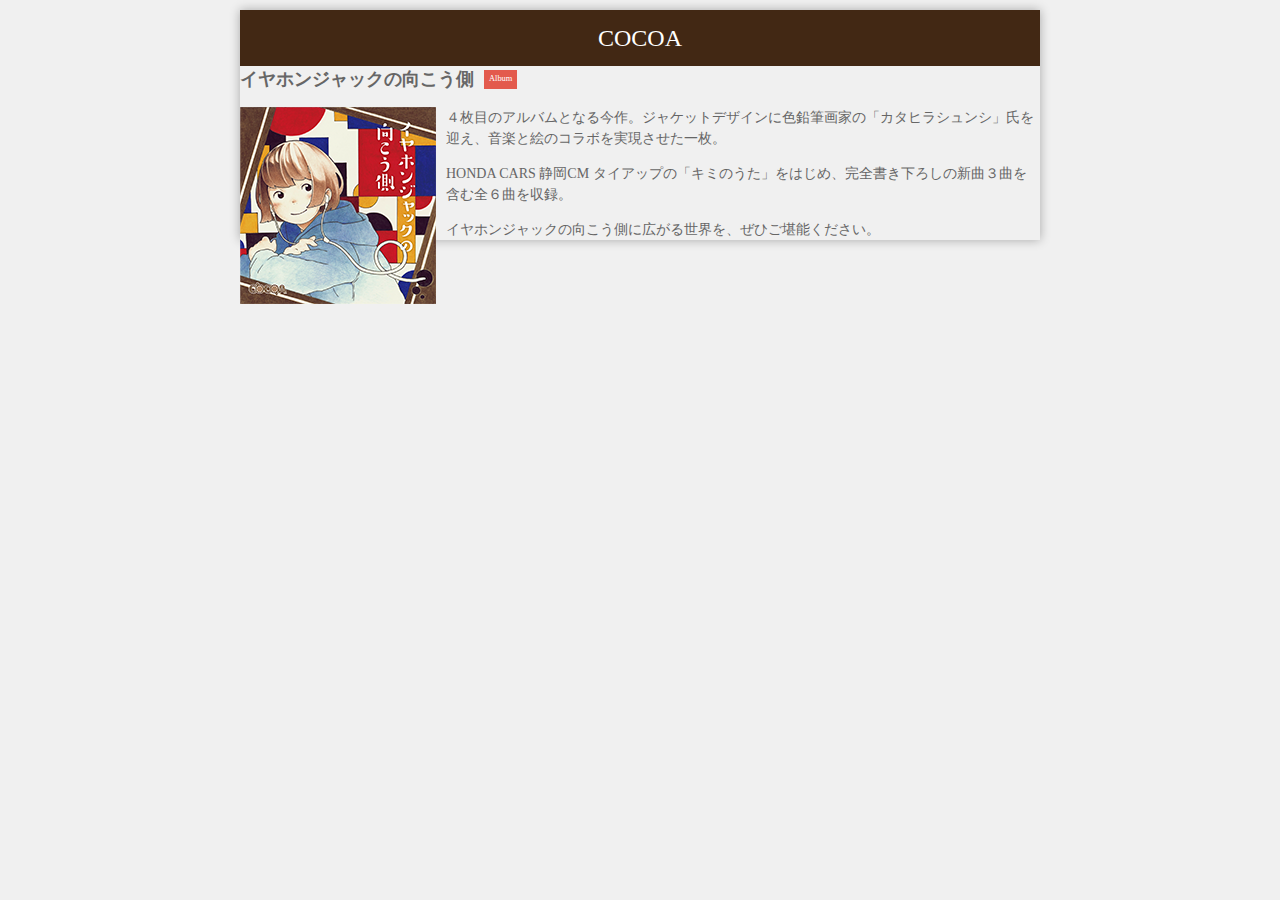
==== chapter02/index.html @ 97e58cee "CDアルバム紹介ページ その１" ====
<!DOCTYPE html>
<html lang="ja">
    <head>
        <meta charset="UTF-8">
        <meta name="viewport" content="width=device-width">
        <title>イヤホンジャックの向こう側</title>
        <link rel="stylesheet" href="css/style.css">
    </head>
    <body>
        <div class="container">
            <header>
                <h1>COCOA</h1>
            </header>
            <section>
                <div class="information">
                    <h1>イヤホンジャックの向こう側</h1>
                    <span class="type">Album</span>
                </div>
                <div class="discription">
                    <img src="img/jacket.png" alt="イヤホンジャックの向こう側">
                    <p>４枚目のアルバムとなる今作。ジャケットデザインに色鉛筆画家の「カタヒラシュンシ」氏を迎え、音楽と絵のコラボを実現させた一枚。</p>
                    <p>HONDA CARS 静岡CM タイアップの「キミのうた」をはじめ、完全書き下ろしの新曲３曲を含む全６曲を収録。</p>
                    <p>イヤホンジャックの向こう側に広がる世界を、ぜひご堪能ください。</p>
                </div>

            </section>    
        </div>

    </body>

</html>
---- chapter02/css/style.css ----
@import url(sanitize.css);

body{
    background-color: #f0f0f0;
    padding: 10px;
    font-size: 14px;
    color: #666;
}
header{
    background-color: #422814;
    padding: 10px;
    color: #fff;
}

header h1{
    margin: 0;
    font-size: 24px;
    font-weight: normal;
    text-align: center;
}

.container{
    width: 800px;
    margin: 0 auto;
    box-shadow: 0 0 10px rgba(0,0,0,.3) ;
}

.discription img{
    float: left;
    margin: 0 10px 10px 0;
}

.type{
    background-color: #e35a4d;
    padding: 3px 5px;
    color: #fff;
    font-size: .6em;
}

.information{
    display: flex;
    align-items: center;
}

.information h1{
    font-size: 18px;
    margin: 0 10px 0 0;
}
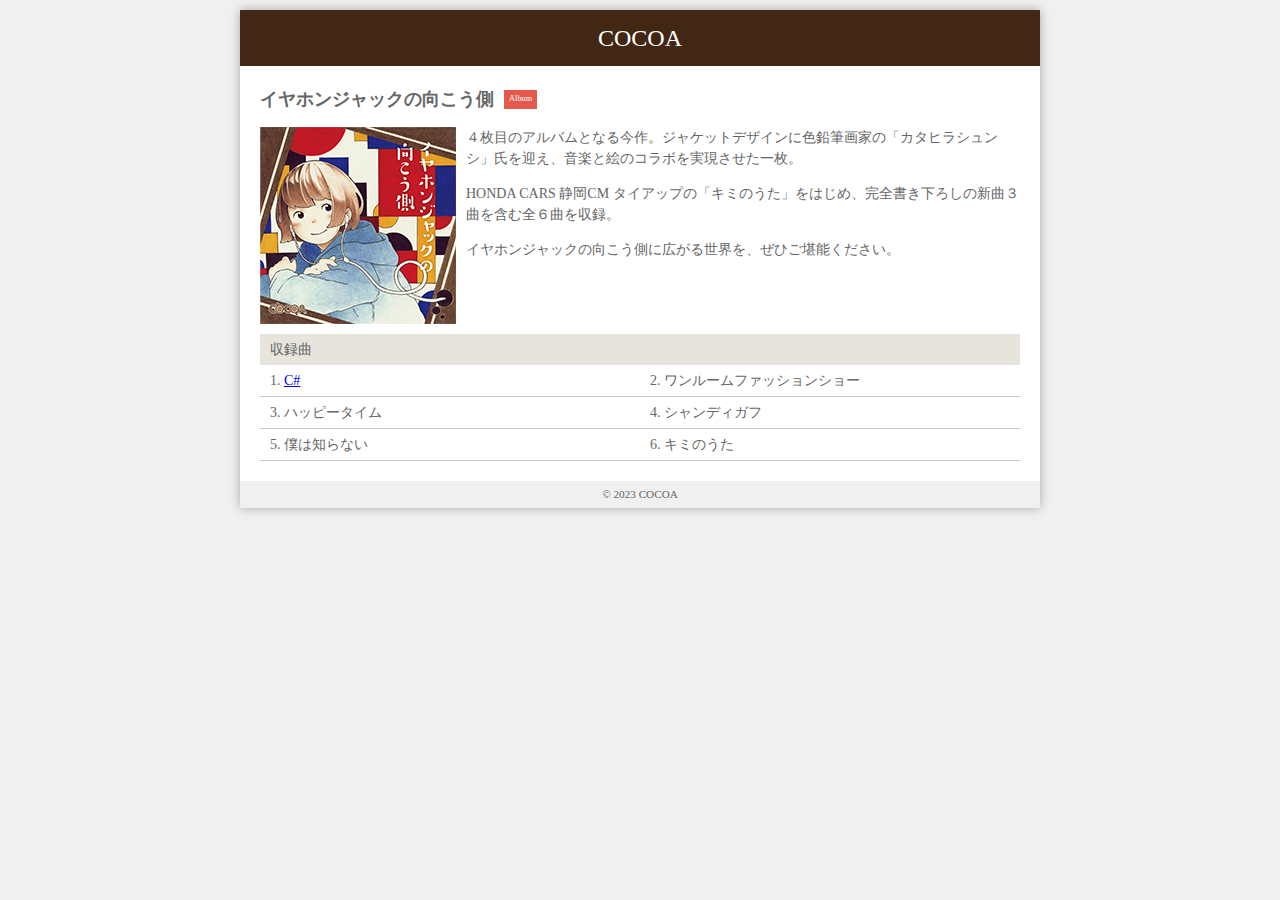
==== commit e364aec9: "CDアルバム紹介ページ その２" ====
--- a/chapter02/index.html
+++ b/chapter02/index.html
@@ -17,13 +17,28 @@
                     <span class="type">Album</span>
                 </div>
                 <div class="discription">
-                    <img src="img/jacket.png" alt="イヤホンジャックの向こう側">
+                    <a href="#"><img src="img/jacket.png" alt="イヤホンジャックの向こう側"></a>
                     <p>４枚目のアルバムとなる今作。ジャケットデザインに色鉛筆画家の「カタヒラシュンシ」氏を迎え、音楽と絵のコラボを実現させた一枚。</p>
                     <p>HONDA CARS 静岡CM タイアップの「キミのうた」をはじめ、完全書き下ろしの新曲３曲を含む全６曲を収録。</p>
                     <p>イヤホンジャックの向こう側に広がる世界を、ぜひご堪能ください。</p>
                 </div>
 
-            </section>    
+                <div class="songs">
+                    <h2>収録曲</h2>
+                    <ol>
+                        <li><a href="https://youtu.be/vjqTkOISzeY" target="_blank">C#</a></li>
+                        <li>ワンルームファッションショー</li>
+                        <li>ハッピータイム</li>
+                        <li>シャンディガフ</li>
+                        <li>僕は知らない</li>
+                        <li>キミのうた</li>
+                    </ol>
+                </div>
+
+            </section>
+            <footer>
+                &copy; 2023 COCOA
+            </footer>
         </div>
 
     </body>
--- a/chapter02/css/style.css
+++ b/chapter02/css/style.css
@@ -17,10 +17,11 @@
     font-size: 24px;
     font-weight: normal;
     text-align: center;
+    font-family: serif;
 }
 
 .container{
-    width: 800px;
+    max-width: 800px;
     margin: 0 auto;
     box-shadow: 0 0 10px rgba(0,0,0,.3) ;
 }
@@ -28,6 +29,10 @@
 .discription img{
     float: left;
     margin: 0 10px 10px 0;
+    transition-property: opacity;
+    transition-duration: 1s;
+    transition-timing-function: ease;
+    transition-delay: 0s;
 }
 
 .type{
@@ -45,4 +50,68 @@
 .information h1{
     font-size: 18px;
     margin: 0 10px 0 0;
+}
+
+.songs{
+    clear: both;
+}
+
+.songs h2{
+    font-size: 1em;
+    font-weight: normal;
+    margin: 0;
+    background-color: #e6e4dd;
+    padding: 5px 10px;
+}
+
+.songs ol{
+    padding: 0;
+    margin: 0;
+    list-style-position: inside;
+    display: grid;
+    grid-template-columns: 1fr 1fr;
+}
+
+.songs li{
+    border-bottom: 1px solid #ccc;
+    padding: 5px 10px;
+}
+
+section{
+    padding: 20px;
+    background-color: #fff;
+}
+
+footer{
+    text-align: center;
+    font-size: .8em;
+    padding: 5px;
+}
+
+.discription img:hover{
+    opacity: .5;
+}
+
+@media screen and (max-width: 600px){
+    .discription img{
+        float: none;
+        margin: 10px auto;
+        display: block;
+    }
+
+    header{
+        padding: 5px;
+    }
+
+    header h1{
+        font-size: 12px;
+    }
+
+    .information h1{
+        font-size: 14px;
+    }
+
+    .songs ol{
+        display: block;
+    }
 }